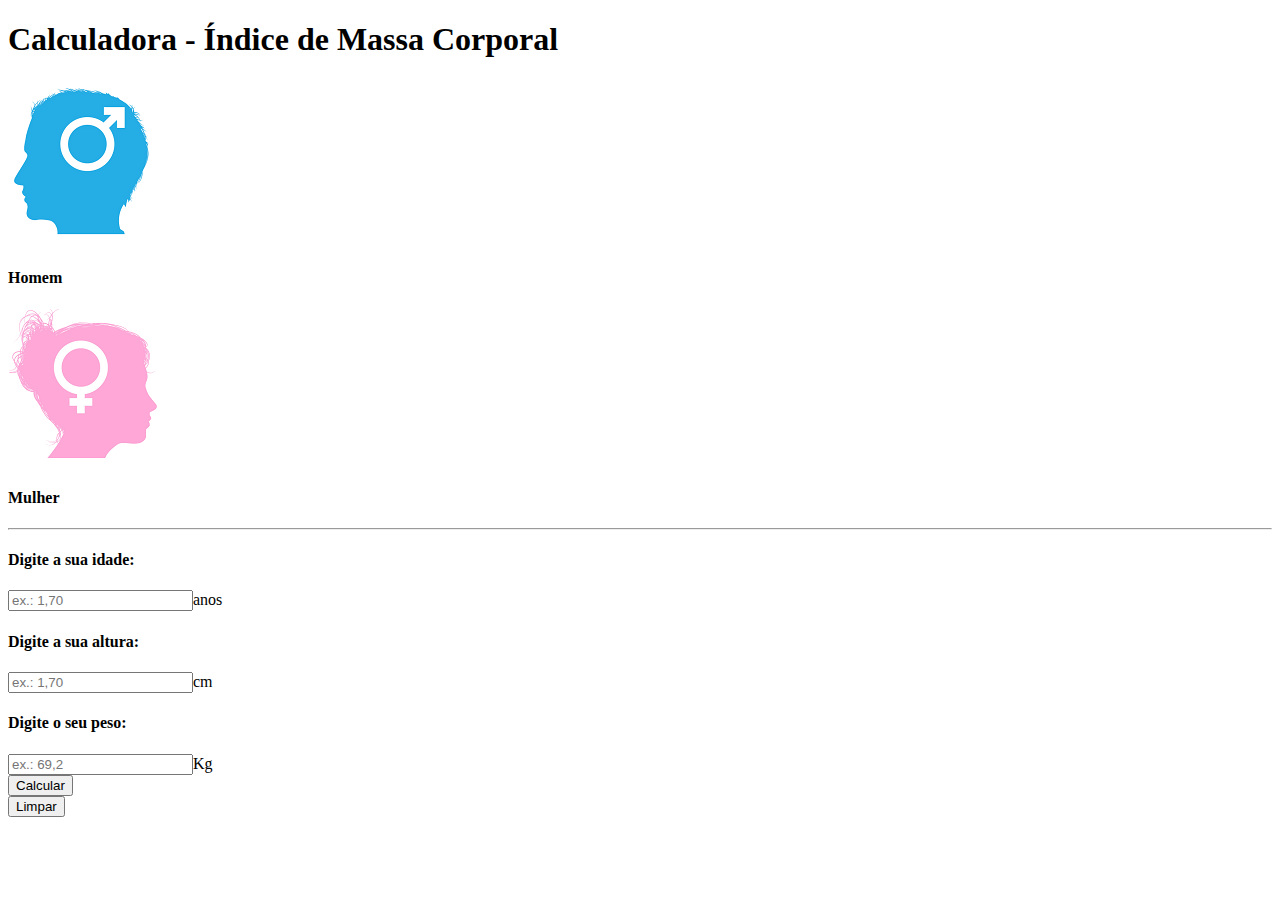
==== Calculadora-IMC/index.html @ ffd42d2d "calc-IMC-desenvolvimento" ====
<!DOCTYPE html>
<html lang="br-pt">
<head>
    <meta charset="UTF-8">
    <meta http-equiv="X-UA-Compatible" content="IE=edge">
    <meta name="viewport" content="width=device-width, initial-scale=1.0">
    <link rel="stylesheet" href="style.css">
    <title>Calculadora de IMC</title>
</head>
<body>
    <h1>Calculadora - Índice de Massa Corporal</h1>
    <div class="calc"></div>
        <table>
            <div class="homem">
                <img src="./assets/homem.png" alt="homem">
                <div class="lab-homem">
                    <h4>Homem</h4>
                </div>
            </div>
            <div class="mulher">
                <img src="./assets/mulher.png" alt="mulher">
                <div class="lab-mulher">
                    <h4>Mulher</h4>
                </div>
            </div>
            <hr >
            <div class="idade">
                <h4>Digite a sua idade: </h4>
                    <input type="number" placeholder="ex.: 1,70"><label>anos</label>
            </div>
            <div class="altura">
                <h4>Digite a sua altura: </h4>
                    <input type="number" placeholder="ex.: 1,70"><label>cm</label></label>
            </div>
            <div class="peso">
                <h4>Digite o seu peso: </h4>
                <input type="number" placeholder="ex.: 69,2"><label>Kg</label>
            </div>

            <div class="btn-send">
                <button type="submit">Calcular</button>
            </div>

            <div class="btn-reset">
                <button type="button">Limpar</button>
            </div>
        </table>
    </div>
</body>
</html>
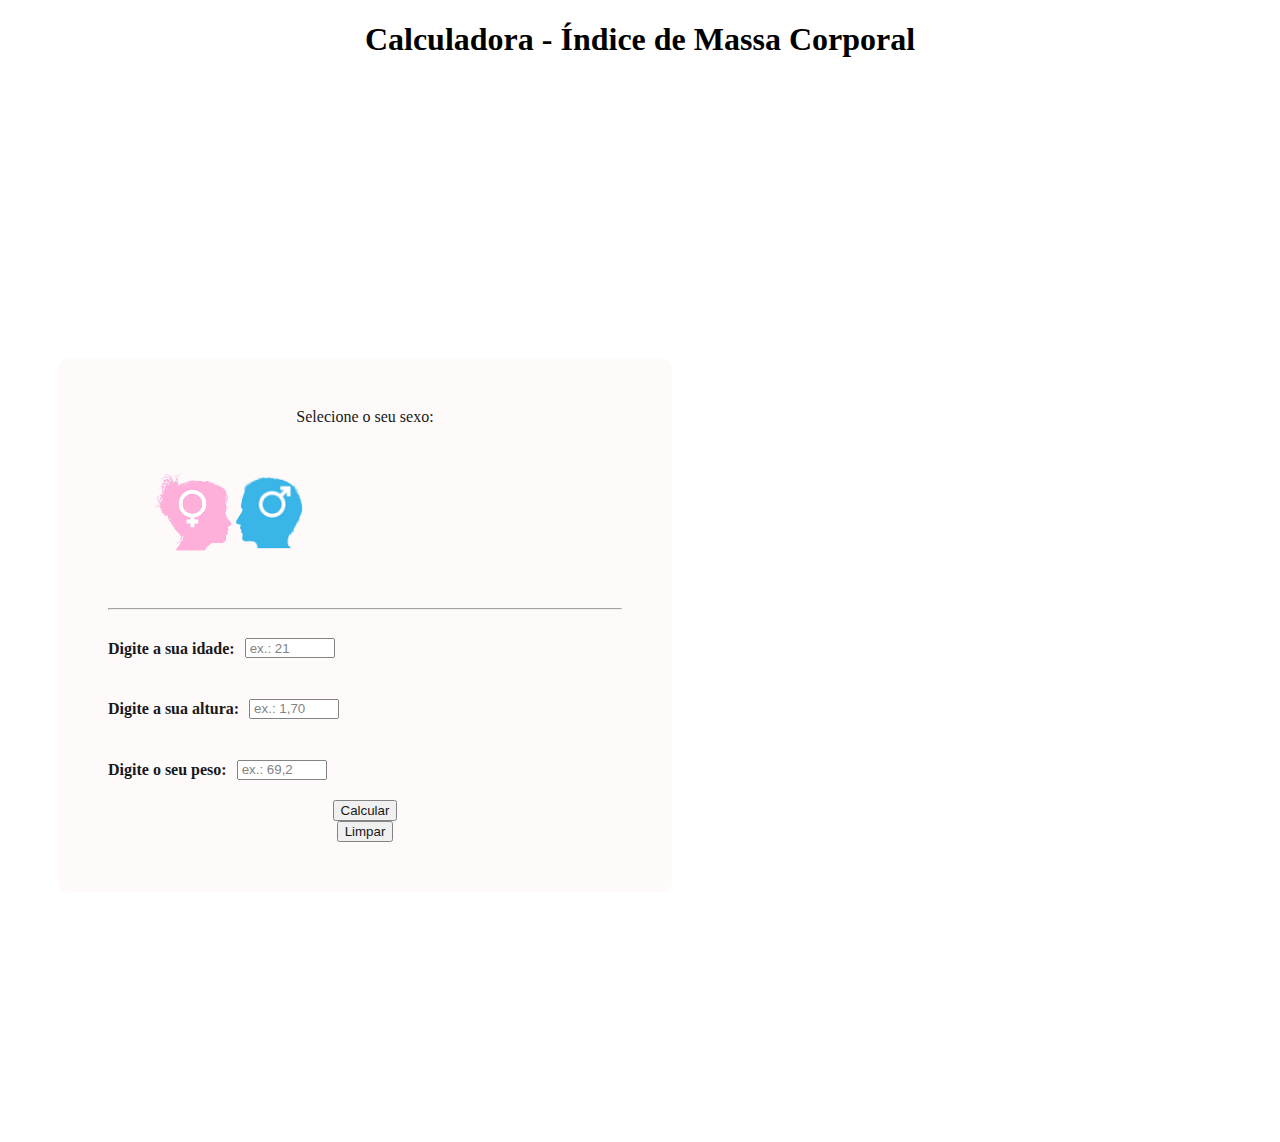
==== commit 488d6aad: "ajustes no html e no estilo" ====
--- a/Calculadora-IMC/index.html
+++ b/Calculadora-IMC/index.html
@@ -4,37 +4,29 @@
     <meta charset="UTF-8">
     <meta http-equiv="X-UA-Compatible" content="IE=edge">
     <meta name="viewport" content="width=device-width, initial-scale=1.0">
-    <link rel="stylesheet" href="style.css">
+    <link rel="stylesheet" href="./styles/style.css">
     <title>Calculadora de IMC</title>
 </head>
 <body>
     <h1>Calculadora - Índice de Massa Corporal</h1>
-    <div class="calc"></div>
-        <table>
-            <div class="homem">
+        <form>
+            <label>Selecione o seu sexo:</label>
+            <div class="sexo">
+                <img src="./assets/mulher.png" alt="mulher">
                 <img src="./assets/homem.png" alt="homem">
-                <div class="lab-homem">
-                    <h4>Homem</h4>
-                </div>
-            </div>
-            <div class="mulher">
-                <img src="./assets/mulher.png" alt="mulher">
-                <div class="lab-mulher">
-                    <h4>Mulher</h4>
-                </div>
             </div>
             <hr >
             <div class="idade">
                 <h4>Digite a sua idade: </h4>
-                    <input type="number" placeholder="ex.: 1,70"><label>anos</label>
+                    <input type="number" placeholder="ex.: 21">
             </div>
             <div class="altura">
                 <h4>Digite a sua altura: </h4>
-                    <input type="number" placeholder="ex.: 1,70"><label>cm</label></label>
+                    <input type="number" placeholder="ex.: 1,70">
             </div>
             <div class="peso">
                 <h4>Digite o seu peso: </h4>
-                <input type="number" placeholder="ex.: 69,2"><label>Kg</label>
+                <input type="number" placeholder="ex.: 69,2">
             </div>
 
             <div class="btn-send">
@@ -44,7 +36,6 @@
             <div class="btn-reset">
                 <button type="button">Limpar</button>
             </div>
-        </table>
-    </div>
+        </form>
 </body>
 </html>--- a/Calculadora-IMC/styles/style.css
+++ b/Calculadora-IMC/styles/style.css
@@ -0,0 +1,55 @@
+body{
+    background-image: url(../assets/back2.jpg); 
+    background-repeat: no-repeat;
+    background-size:cover;
+}
+
+h1{
+    text-align: center;
+ }
+
+form,label{
+    text-align: center;
+    color: black;
+} 
+
+form{
+    background-color: snow;
+    border-radius: 10px;
+    margin: 300px 600px 250px 50px;
+    padding: 50px;
+    opacity: 90%;
+}
+
+.sexo{
+    display: flex;
+    justify-content: space-between;
+    height: 80px;
+    width: 80px;
+    padding: 47px;
+    cursor: pointer;
+    
+}
+
+input{
+    padding: 3px;
+    height: 10px;
+    width: 80px;
+    margin: 20px 0 0 10px;
+}
+
+h4{
+    text-align: left;
+}
+
+.idade{
+    display: flex;
+}
+
+.altura{
+    display: flex;
+}
+
+.peso{
+    display: flex;
+}
